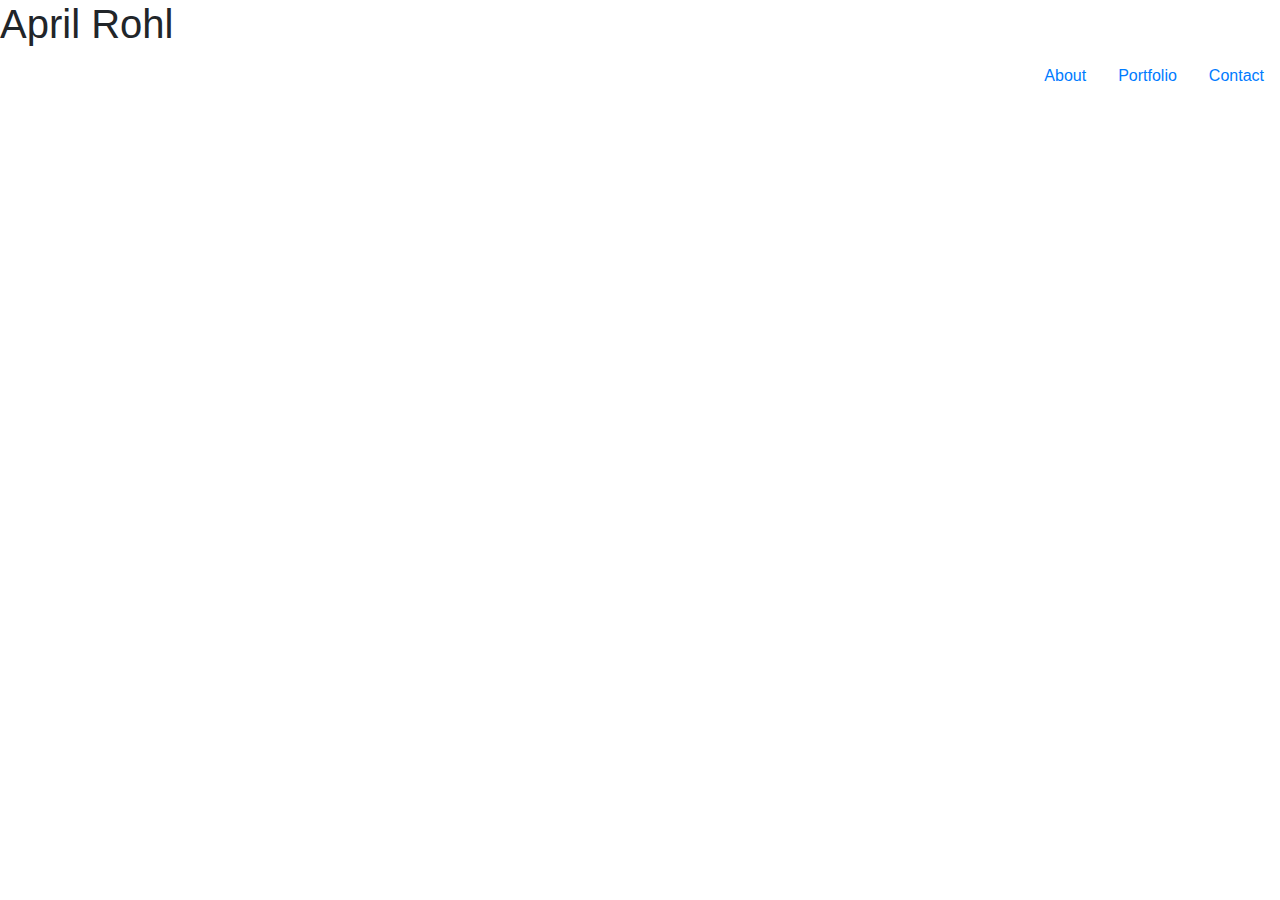
==== contact.html @ e970e976 "added in image folder and navbar" ====
<!DOCTYPE html>
<html lang="en">
<head>
    <meta charset="UTF-8">
    <meta name="viewport" content="width=device-width, initial-scale=1.0">
    <meta http-equiv="X-UA-Compatible" content="ie=edge">
    <title>Bootstrap-Portfolio</title>
    <link rel="stylesheet" href="https://stackpath.bootstrapcdn.com/bootstrap/4.4.1/css/bootstrap.min.css" integrity="sha384-Vkoo8x4CGsO3+Hhxv8T/Q5PaXtkKtu6ug5TOeNV6gBiFeWPGFN9MuhOf23Q9Ifjh" crossorigin="anonymous">

</head>
<body>
    <header>
        <h1>April Rohl</h1>
        <ul class="nav justify-content-end">
            <li class="nav-item">
              <a class="nav-link active" href="index.html">About</a>
            </li>
            <li class="nav-item">
              <a class="nav-link" href="portfolio.html">Portfolio</a>
            </li>
            <li class="nav-item">
              <a class="nav-link" href="contact.html">Contact</a>
            </li>
            
          </ul>
    </header>

    
    <script src="https://code.jquery.com/jquery-3.4.1.slim.min.js" integrity="sha384-J6qa4849blE2+poT4WnyKhv5vZF5SrPo0iEjwBvKU7imGFAV0wwj1yYfoRSJoZ+n" crossorigin="anonymous"></script>
    <script src="https://cdn.jsdelivr.net/npm/popper.js@1.16.0/dist/umd/popper.min.js" integrity="sha384-Q6E9RHvbIyZFJoft+2mJbHaEWldlvI9IOYy5n3zV9zzTtmI3UksdQRVvoxMfooAo" crossorigin="anonymous"></script>
    <script src="https://stackpath.bootstrapcdn.com/bootstrap/4.4.1/js/bootstrap.min.js" integrity="sha384-wfSDF2E50Y2D1uUdj0O3uMBJnjuUD4Ih7YwaYd1iqfktj0Uod8GCExl3Og8ifwB6" crossorigin="anonymous"></script>
</body>
</html>
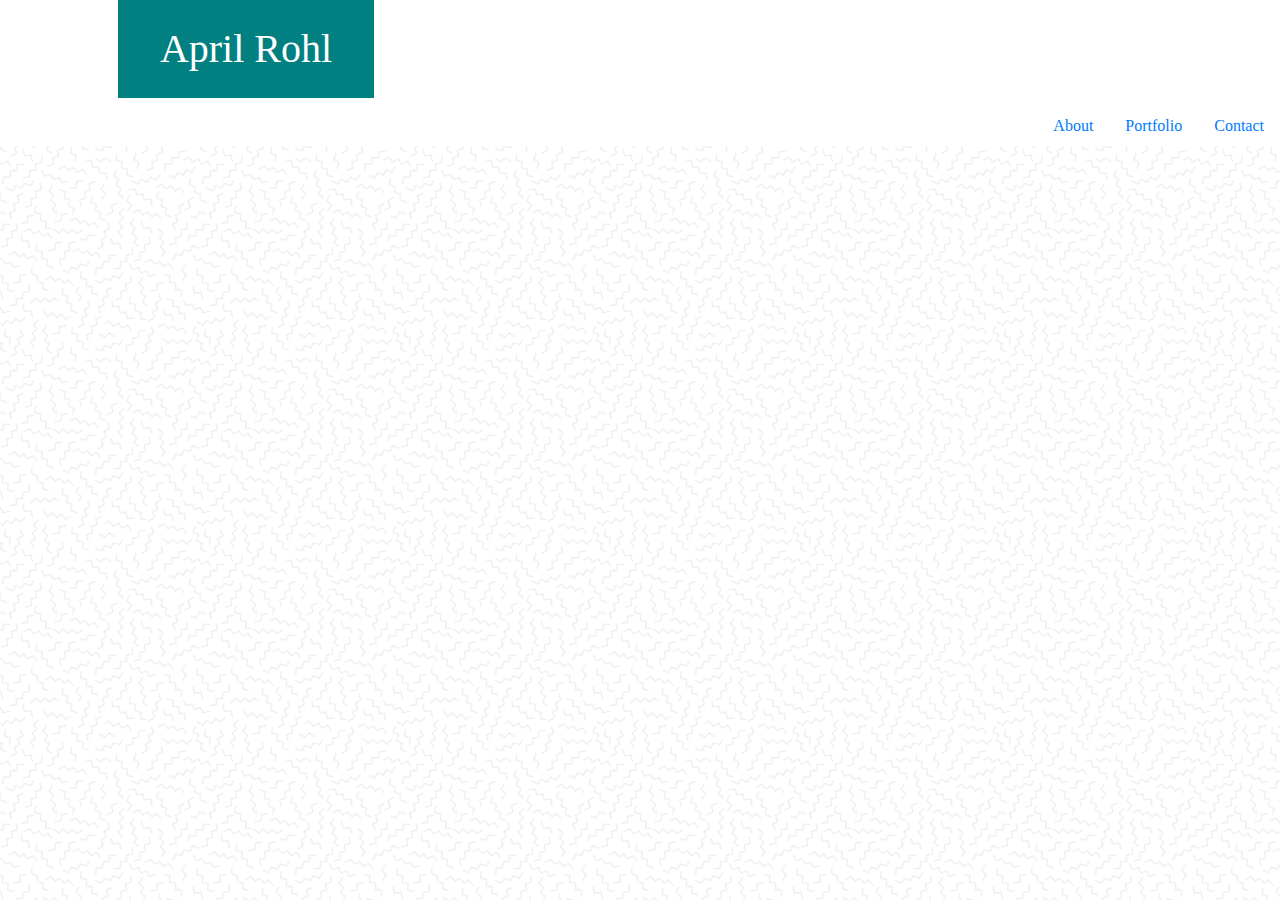
==== commit 292fe2cb: "adding css and other images" ====
--- a/contact.html
+++ b/contact.html
@@ -5,6 +5,7 @@
     <meta name="viewport" content="width=device-width, initial-scale=1.0">
     <meta http-equiv="X-UA-Compatible" content="ie=edge">
     <title>Bootstrap-Portfolio</title>
+    <link rel="stylesheet" type="text/css" href="assets/css/style.css">
     <link rel="stylesheet" href="https://stackpath.bootstrapcdn.com/bootstrap/4.4.1/css/bootstrap.min.css" integrity="sha384-Vkoo8x4CGsO3+Hhxv8T/Q5PaXtkKtu6ug5TOeNV6gBiFeWPGFN9MuhOf23Q9Ifjh" crossorigin="anonymous">
 
 </head>
--- a/assets/css/style.css
+++ b/assets/css/style.css
@@ -0,0 +1,151 @@
+body {
+    background-image: url(../images/memphis-mini.png);
+    padding:0;
+    margin:0;
+}
+
+header {
+    /* max-width: 960px; */
+    width: 100%;
+    background-color: white;
+    font-family: Georgia, 'Times New Roman', Times, serif;
+    overflow: auto;
+    margin: 0px auto;
+    border-color: grey;
+    border-width: 0px 0px 1 px 0px;
+    display: flex;
+    justify-content: space-between;
+    align-items: center;
+}
+
+hr {
+    width: 95%;
+}
+
+h1 {
+    padding: 25px 0;
+    margin: 0px;
+    margin-left: 118px;
+    margin-bottom: 20px;
+    font-size: 25px;
+    color: white;
+    text-align: center;
+    width: 20%;
+    background: teal;
+}
+
+.nav_links {
+    list-style: none;
+}
+
+.nav_links li {
+    display: inline-block;
+    padding: 0px 20px;
+}
+
+a:hover {
+    background-color: lightgrey;
+}
+
+#bio-image  {
+    float: left;
+    height: 200px;
+    width: 150x;
+    margin-right: 20px;
+}
+
+.about-me {
+    /* height: 450px; */
+    margin: auto;
+    background-color: whitesmoke;
+    border-color: black;
+    border-width: 3px;
+    clear: right;
+    /* float: left; */
+    /* width: 70%; */
+}
+
+h2 {
+    text-align: left;
+    font-size: 25px;
+    color: teal;
+}
+
+h3  {
+    text-align: center;
+    position: absolute; bottom: -8px;
+    font-size: 25px;
+    color: white;
+    background: teal;
+    width: 48.5%;
+}
+
+input[type=text], select, textarea  {
+    width: 100%;
+    padding: 12px;
+    border: 1px solid #ccc;
+    border-radius: 4px;
+    box-sizing: border-box;
+    margin-bottom: 16px;
+    resize: vertical;
+}
+
+input[type=submit]  {
+    background-color: teal;
+    color: white;
+    padding: 12px 20px;
+    border: none;
+    border-radius: 4px;
+    cursor: pointer;
+}
+
+input[type=sumbit]:hover  {
+    background-color: white;
+}
+
+.container {
+    border-radius: 5px;
+    background-color: whitesmoke;
+    padding: 20px;
+    width:  70vw;
+    margin-left: 10%;
+}
+
+.container-2 {
+    margin-left: 10%;
+}
+
+.images {
+    width: 100%;
+    display: float;
+}
+
+.content  {
+    position: relative;
+    width: 50%;
+    float: left;
+}
+
+.footer {
+    position: sticky;
+    left: 0;
+    bottom: 0;
+    margin-left: 0;
+    margin-right: 0;
+    width: 100%;
+    background-color: darkgray;
+    color: white;
+    text-align: center;
+    border-top: 8px solid #4aaaa5;
+}
+
+bottom{
+    clear:both;
+}
+
+.clearfix::after {
+    content: "";
+    clear: both;
+    display: table;
+  }
+  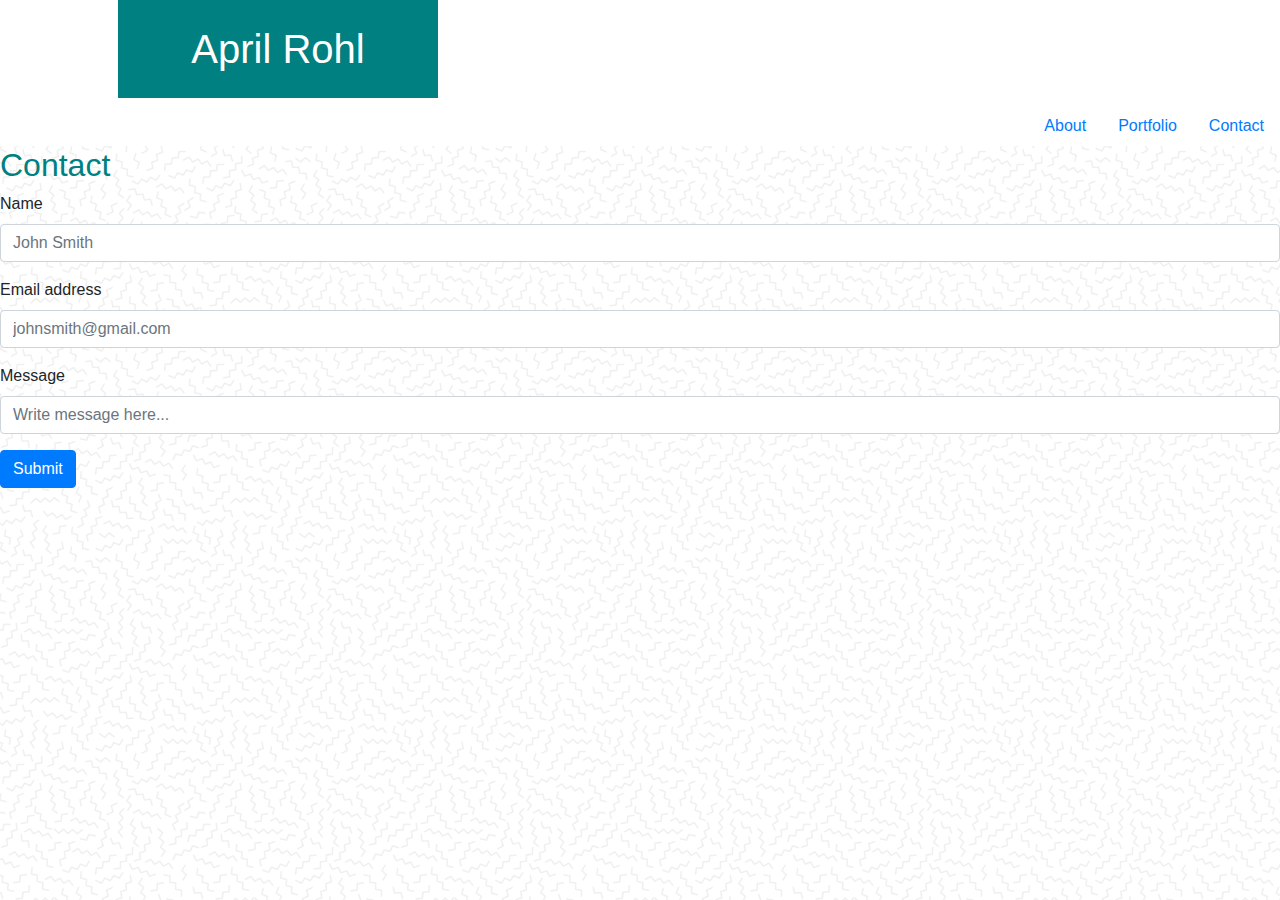
==== commit 182fa7a5: "added contact form" ====
--- a/contact.html
+++ b/contact.html
@@ -26,6 +26,22 @@
           </ul>
     </header>
 
+    <form class = "form-horizontal" role = "form">
+        <h2>Contact</h2>
+        <div class="form-group">
+          <label for="name">Name</label>
+          <input type="name" class="form-control" id="name" placeholder="John Smith">
+        </div>
+        <div class="form-group">
+          <label for="emailaddress">Email address</label>
+          <input type="emailaddress" class="form-control" id="email" placeholder="johnsmith@gmail.com">
+        </div>
+        <div class="form-group">
+            <label for="message">Message</label>
+        <input type="message" class="form-control" id="message" placeholder="Write message here..."> 
+        </div>
+        <button type="submit" class="btn btn-primary">Submit</button>
+      </form>
     
     <script src="https://code.jquery.com/jquery-3.4.1.slim.min.js" integrity="sha384-J6qa4849blE2+poT4WnyKhv5vZF5SrPo0iEjwBvKU7imGFAV0wwj1yYfoRSJoZ+n" crossorigin="anonymous"></script>
     <script src="https://cdn.jsdelivr.net/npm/popper.js@1.16.0/dist/umd/popper.min.js" integrity="sha384-Q6E9RHvbIyZFJoft+2mJbHaEWldlvI9IOYy5n3zV9zzTtmI3UksdQRVvoxMfooAo" crossorigin="anonymous"></script>
--- a/assets/css/style.css
+++ b/assets/css/style.css
@@ -5,42 +5,28 @@
 }
 
 header {
-    /* max-width: 960px; */
     width: 100%;
     background-color: white;
-    font-family: Georgia, 'Times New Roman', Times, serif;
+    font-family: Arial, Helvetica, sans-serif;
     overflow: auto;
     margin: 0px auto;
     border-color: grey;
     border-width: 0px 0px 1 px 0px;
     display: flex;
     justify-content: space-between;
-    align-items: center;
-}
-
-hr {
-    width: 95%;
+    align-items: left;
 }
 
 h1 {
-    padding: 25px 0;
+    padding: 25px 0;   
     margin: 0px;
     margin-left: 118px;
     margin-bottom: 20px;
     font-size: 25px;
     color: white;
     text-align: center;
-    width: 20%;
+    width: 25%;
     background: teal;
-}
-
-.nav_links {
-    list-style: none;
-}
-
-.nav_links li {
-    display: inline-block;
-    padding: 0px 20px;
 }
 
 a:hover {
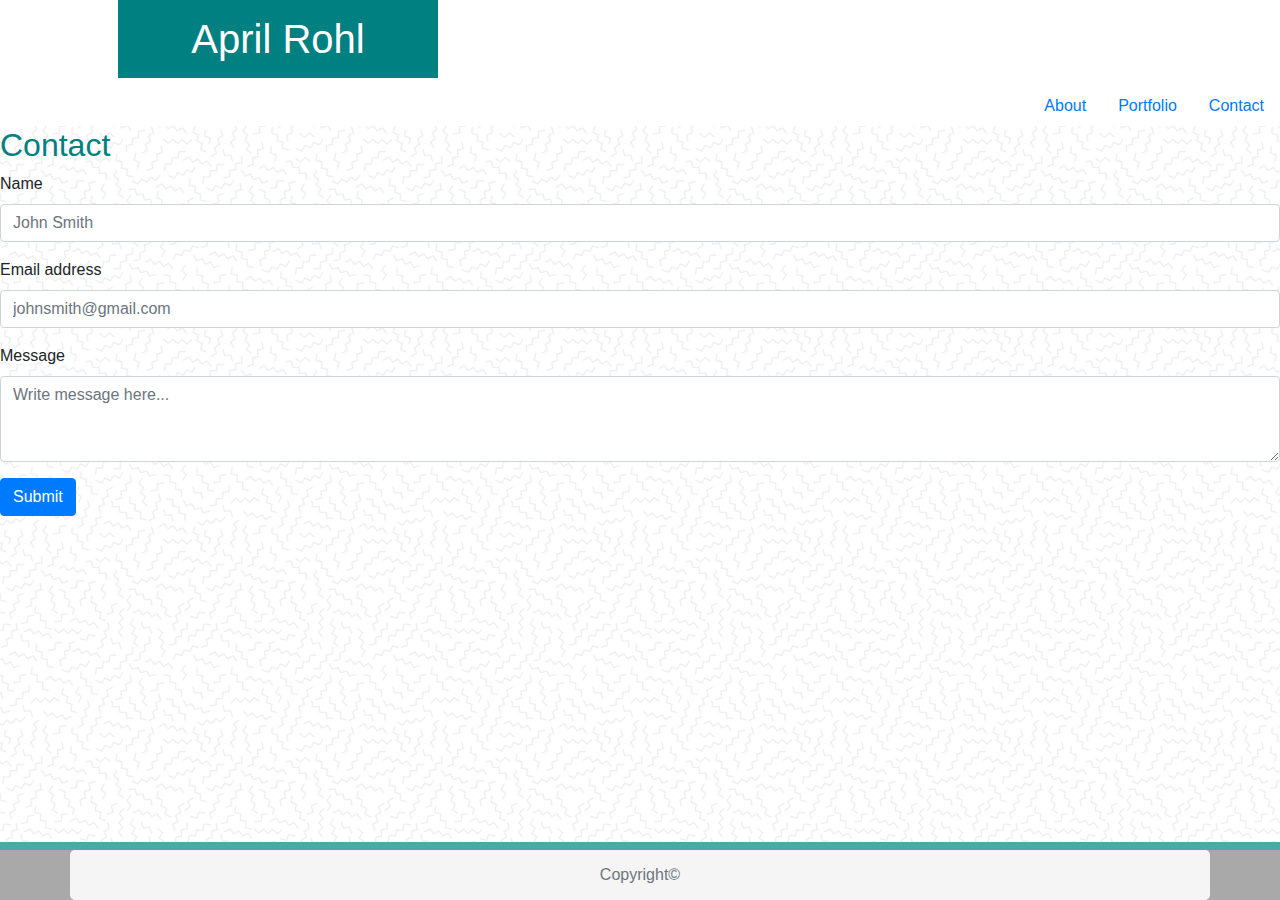
==== commit df3bf6c3: "added footer" ====
--- a/contact.html
+++ b/contact.html
@@ -25,7 +25,7 @@
             
           </ul>
     </header>
-
+    
     <form class = "form-horizontal" role = "form">
         <h2>Contact</h2>
         <div class="form-group">
@@ -37,12 +37,19 @@
           <input type="emailaddress" class="form-control" id="email" placeholder="johnsmith@gmail.com">
         </div>
         <div class="form-group">
-            <label for="message">Message</label>
-        <input type="message" class="form-control" id="message" placeholder="Write message here..."> 
+        <label for="message">Message</label>
+        <textarea class="form-control" rows = "3" placeholder="Write message here..."></textarea>
         </div>
         <button type="submit" class="btn btn-primary">Submit</button>
       </form>
     
+
+      <footer class="footer">
+        <div class="container">
+        <span class="text-muted">Copyright&copy</span>
+        </div>
+        </footer>
+        
     <script src="https://code.jquery.com/jquery-3.4.1.slim.min.js" integrity="sha384-J6qa4849blE2+poT4WnyKhv5vZF5SrPo0iEjwBvKU7imGFAV0wwj1yYfoRSJoZ+n" crossorigin="anonymous"></script>
     <script src="https://cdn.jsdelivr.net/npm/popper.js@1.16.0/dist/umd/popper.min.js" integrity="sha384-Q6E9RHvbIyZFJoft+2mJbHaEWldlvI9IOYy5n3zV9zzTtmI3UksdQRVvoxMfooAo" crossorigin="anonymous"></script>
     <script src="https://stackpath.bootstrapcdn.com/bootstrap/4.4.1/js/bootstrap.min.js" integrity="sha384-wfSDF2E50Y2D1uUdj0O3uMBJnjuUD4Ih7YwaYd1iqfktj0Uod8GCExl3Og8ifwB6" crossorigin="anonymous"></script>
--- a/assets/css/style.css
+++ b/assets/css/style.css
@@ -14,11 +14,11 @@
     border-width: 0px 0px 1 px 0px;
     display: flex;
     justify-content: space-between;
-    align-items: left;
+    align-items: center;
 }
 
 h1 {
-    padding: 25px 0;   
+    padding: 15px 0;
     margin: 0px;
     margin-left: 118px;
     margin-bottom: 20px;
@@ -27,6 +27,7 @@
     text-align: center;
     width: 25%;
     background: teal;
+   justify-content: flex-start;
 }
 
 a:hover {
@@ -66,28 +67,6 @@
     width: 48.5%;
 }
 
-input[type=text], select, textarea  {
-    width: 100%;
-    padding: 12px;
-    border: 1px solid #ccc;
-    border-radius: 4px;
-    box-sizing: border-box;
-    margin-bottom: 16px;
-    resize: vertical;
-}
-
-input[type=submit]  {
-    background-color: teal;
-    color: white;
-    padding: 12px 20px;
-    border: none;
-    border-radius: 4px;
-    cursor: pointer;
-}
-
-input[type=sumbit]:hover  {
-    background-color: white;
-}
 
 .container {
     border-radius: 5px;
@@ -113,12 +92,10 @@
 }
 
 .footer {
-    position: sticky;
-    left: 0;
+    position: absolute;
     bottom: 0;
-    margin-left: 0;
-    margin-right: 0;
     width: 100%;
+    line-height: 10px;
     background-color: darkgray;
     color: white;
     text-align: center;
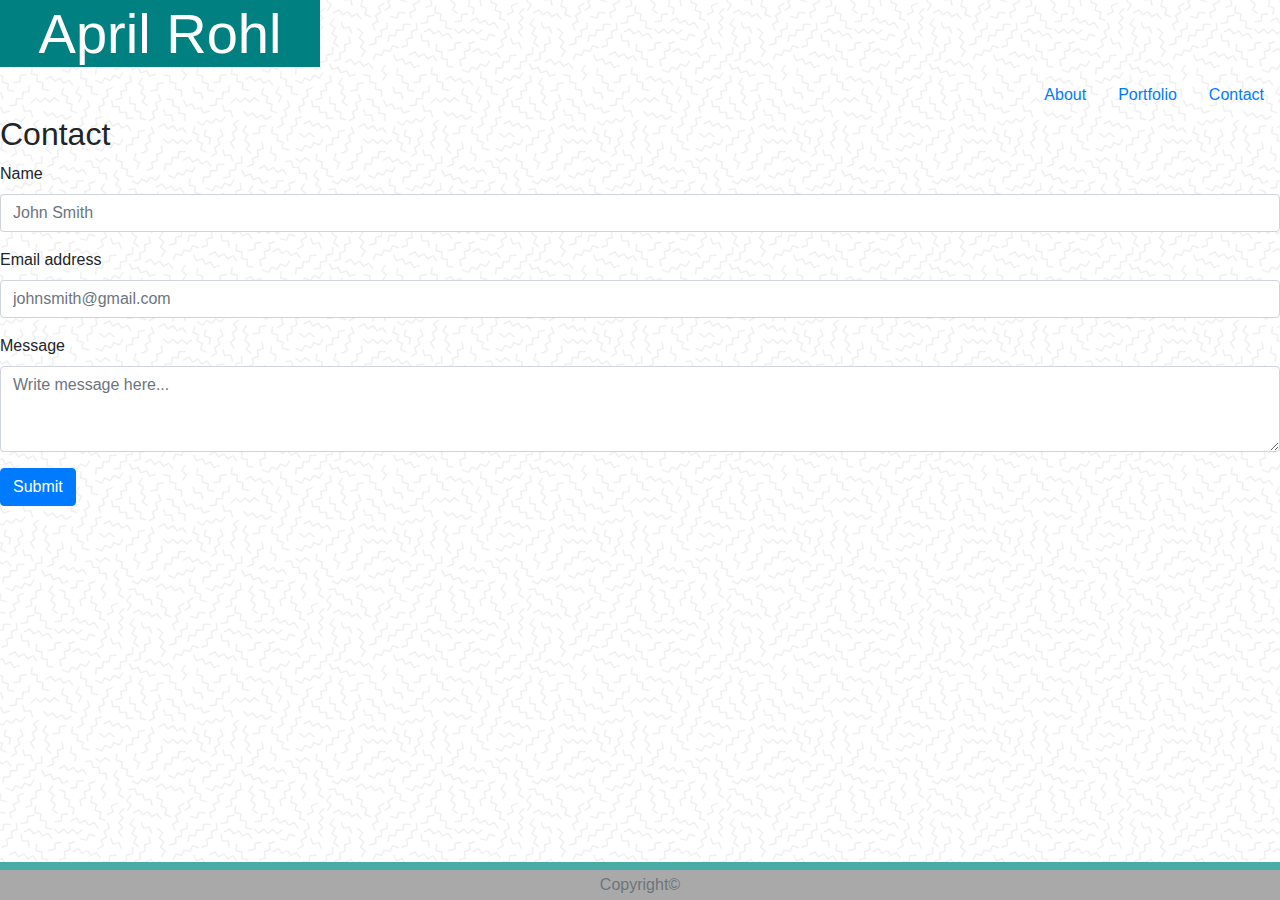
==== commit 4e77e484: "adding to portfolio page" ====
--- a/contact.html
+++ b/contact.html
@@ -11,7 +11,7 @@
 </head>
 <body>
     <header>
-        <h1>April Rohl</h1>
+      <h1 class="display-4">April Rohl</h1>
         <ul class="nav justify-content-end">
             <li class="nav-item">
               <a class="nav-link active" href="index.html">About</a>
--- a/assets/css/style.css
+++ b/assets/css/style.css
@@ -4,98 +4,19 @@
     margin:0;
 }
 
-header {
-    width: 100%;
-    background-color: white;
-    font-family: Arial, Helvetica, sans-serif;
-    overflow: auto;
-    margin: 0px auto;
-    border-color: grey;
-    border-width: 0px 0px 1 px 0px;
-    display: flex;
-    justify-content: space-between;
-    align-items: center;
-}
 
 h1 {
-    padding: 15px 0;
-    margin: 0px;
-    margin-left: 118px;
-    margin-bottom: 20px;
-    font-size: 25px;
     color: white;
     text-align: center;
     width: 25%;
     background: teal;
-   justify-content: flex-start;
-}
-
-a:hover {
-    background-color: lightgrey;
-}
-
-#bio-image  {
-    float: left;
-    height: 200px;
-    width: 150x;
-    margin-right: 20px;
-}
-
-.about-me {
-    /* height: 450px; */
-    margin: auto;
-    background-color: whitesmoke;
-    border-color: black;
-    border-width: 3px;
-    clear: right;
-    /* float: left; */
-    /* width: 70%; */
-}
-
-h2 {
-    text-align: left;
-    font-size: 25px;
-    color: teal;
-}
-
-h3  {
-    text-align: center;
-    position: absolute; bottom: -8px;
-    font-size: 25px;
-    color: white;
-    background: teal;
-    width: 48.5%;
-}
-
-
-.container {
-    border-radius: 5px;
-    background-color: whitesmoke;
-    padding: 20px;
-    width:  70vw;
-    margin-left: 10%;
-}
-
-.container-2 {
-    margin-left: 10%;
-}
-
-.images {
-    width: 100%;
-    display: float;
-}
-
-.content  {
-    position: relative;
-    width: 50%;
-    float: left;
 }
 
 .footer {
     position: absolute;
     bottom: 0;
     width: 100%;
-    line-height: 10px;
+    line-height: 30px;
     background-color: darkgray;
     color: white;
     text-align: center;
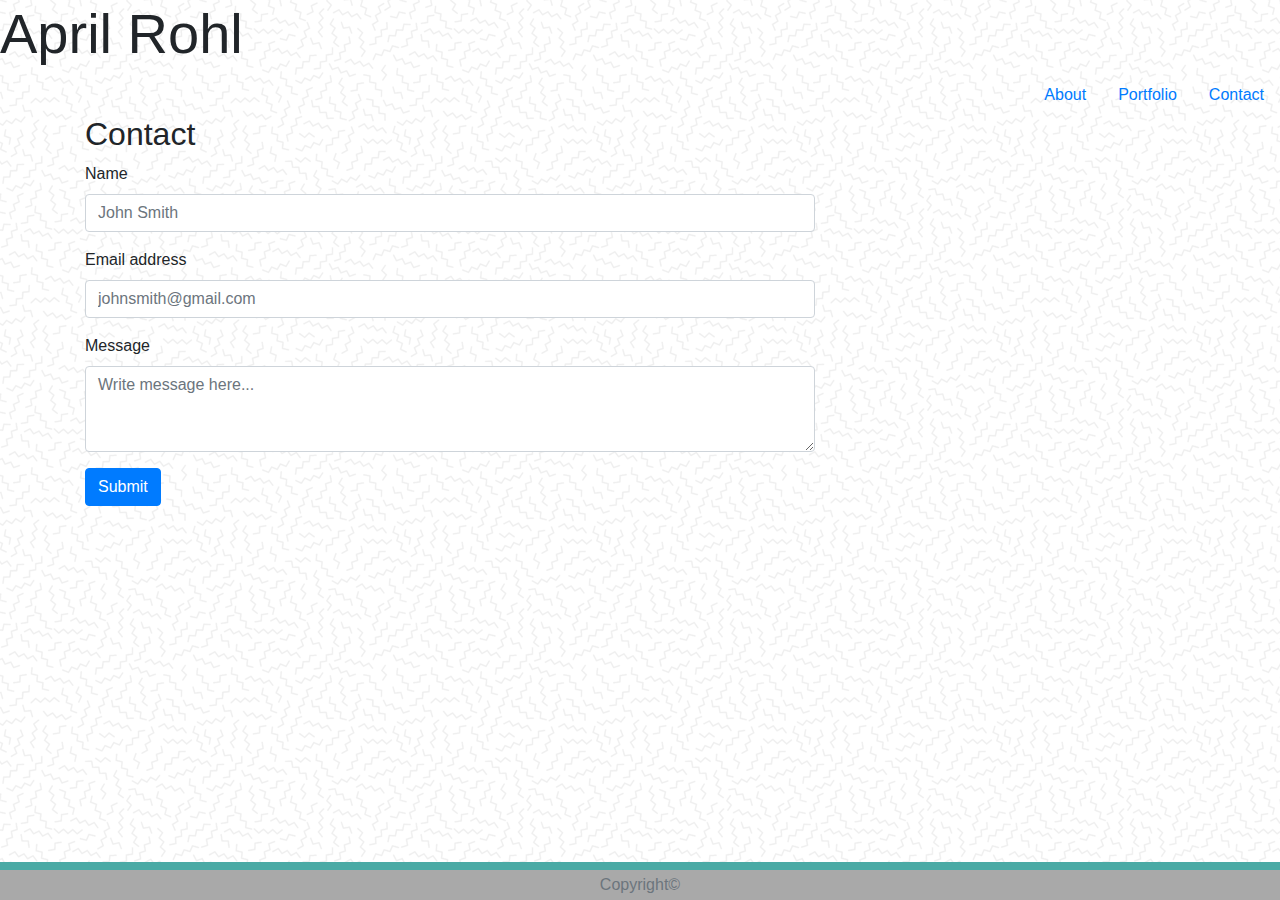
==== commit cabaa974: "adding in contact page" ====
--- a/contact.html
+++ b/contact.html
@@ -25,7 +25,10 @@
             
           </ul>
     </header>
-    
+    <div class="container">
+        <div class="row">
+          <div class="col-md-8">
+                
     <form class = "form-horizontal" role = "form">
         <h2>Contact</h2>
         <div class="form-group">
@@ -42,6 +45,9 @@
         </div>
         <button type="submit" class="btn btn-primary">Submit</button>
       </form>
+    </div>
+  </div> 
+    </div>
     
 
       <footer class="footer">
--- a/assets/css/style.css
+++ b/assets/css/style.css
@@ -2,14 +2,6 @@
     background-image: url(../images/memphis-mini.png);
     padding:0;
     margin:0;
-}
-
-
-h1 {
-    color: white;
-    text-align: center;
-    width: 25%;
-    background: teal;
 }
 
 .footer {
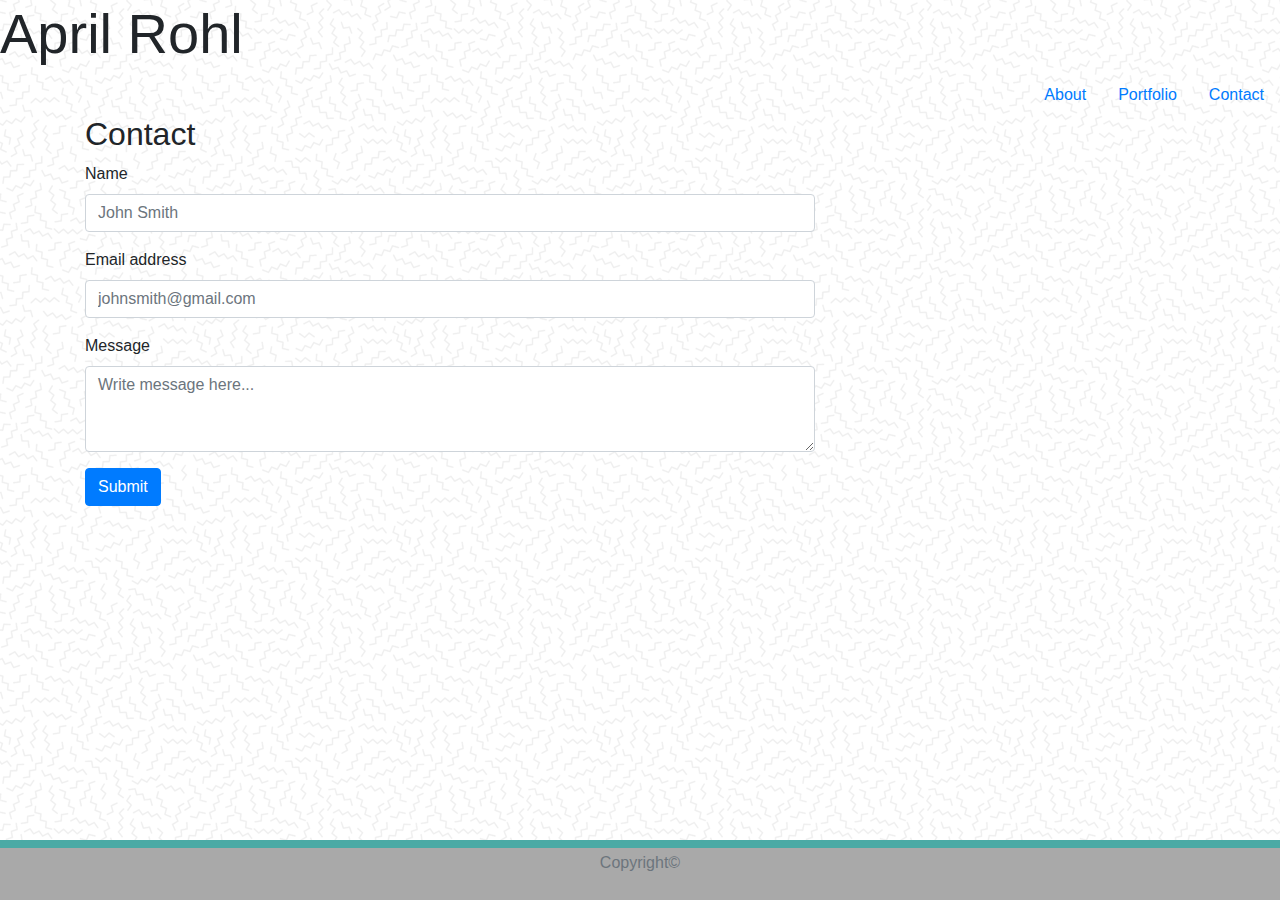
==== commit aef3da5e: "added in final css and div column for h3" ====
--- a/contact.html
+++ b/contact.html
@@ -22,8 +22,7 @@
             <li class="nav-item">
               <a class="nav-link" href="contact.html">Contact</a>
             </li>
-            
-          </ul>
+       </ul>
     </header>
     <div class="container">
         <div class="row">
--- a/assets/css/style.css
+++ b/assets/css/style.css
@@ -4,10 +4,42 @@
     margin:0;
 }
 
+html {
+    position: relative;
+    min-height: 100%;
+    }
+
+body {
+    margin-bottom: 60px;
+}
+
+h3 {
+    background-color: teal;
+    width: 99%;
+    padding: 10px;
+    margin: 15px;  
+}
+
+/* .portcol {
+    position: relative;
+
+} */
+
+.portimg {
+    width: 90%;
+    /* position: absolute; */
+    bottom: 1%;
+}
+
+.portfolio {
+    margin-bottom: 5%;
+}
+
 .footer {
     position: absolute;
     bottom: 0;
     width: 100%;
+    height: 60px;
     line-height: 30px;
     background-color: darkgray;
     color: white;
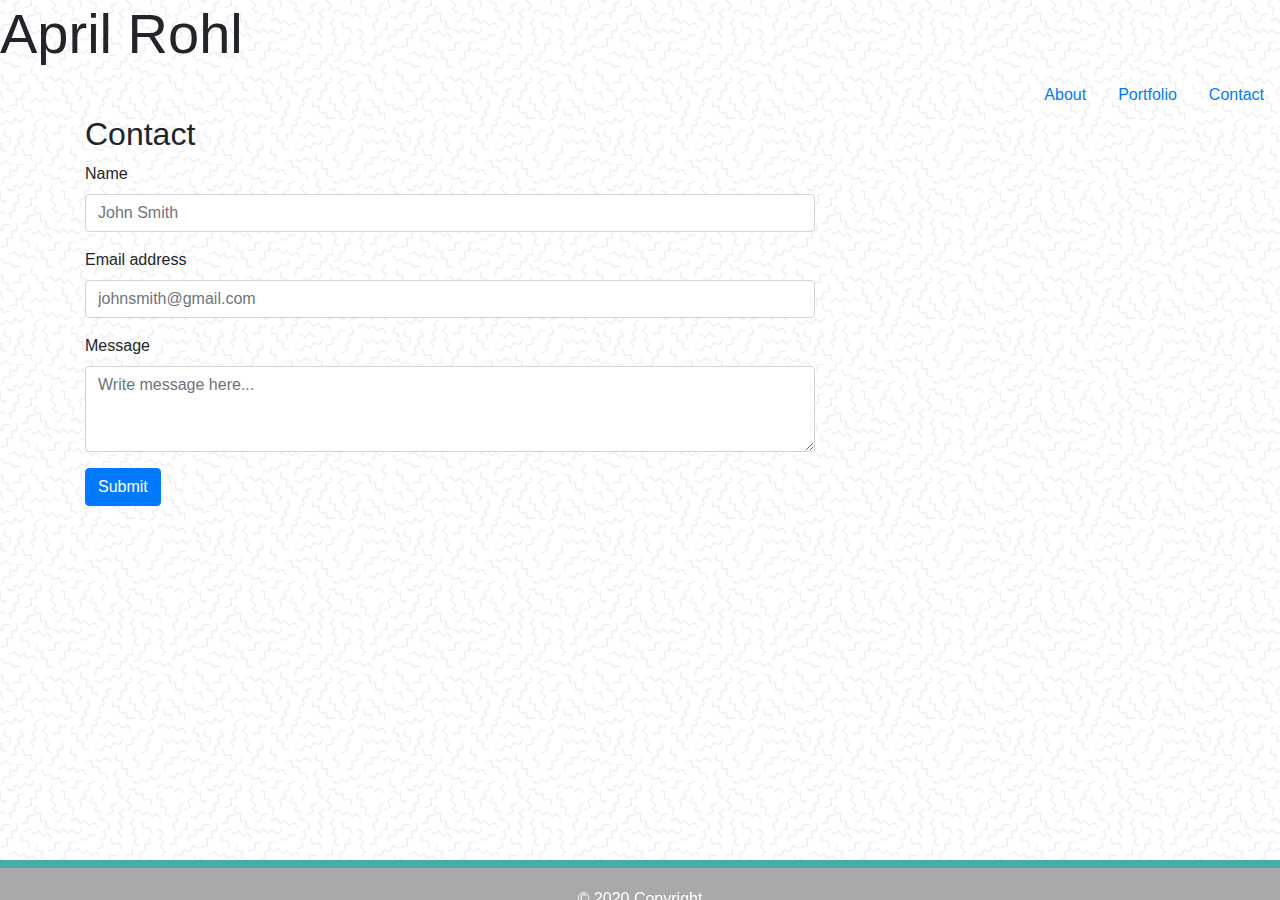
==== commit 67e1a40b: "updates to bootstrap to add portfolio pieces" ====
--- a/contact.html
+++ b/contact.html
@@ -6,8 +6,10 @@
     <meta http-equiv="X-UA-Compatible" content="ie=edge">
     <title>Bootstrap-Portfolio</title>
     <link rel="stylesheet" type="text/css" href="assets/css/style.css">
-    <link rel="stylesheet" href="https://stackpath.bootstrapcdn.com/bootstrap/4.4.1/css/bootstrap.min.css" integrity="sha384-Vkoo8x4CGsO3+Hhxv8T/Q5PaXtkKtu6ug5TOeNV6gBiFeWPGFN9MuhOf23Q9Ifjh" crossorigin="anonymous">
-
+    <!-- Bootstrap -->
+  <link rel="stylesheet" href="https://maxcdn.bootstrapcdn.com/bootstrap/4.0.0/css/bootstrap.min.css">
+  <script src="https://cdnjs.cloudflare.com/ajax/libs/jquery/3.2.1/jquery.min.js"></script>
+  <script src="https://maxcdn.bootstrapcdn.com/bootstrap/4.0.0/js/bootstrap.min.js"></script>
 </head>
 <body>
     <header>
@@ -49,14 +51,12 @@
     </div>
     
 
-      <footer class="footer">
-        <div class="container">
-        <span class="text-muted">Copyright&copy</span>
-        </div>
-        </footer>
+    <footer class="footer fixed-bottom">
+      <div class="container">
+        <div class="footer-copyright text-center py-3">© 2020 Copyright</div>
+      </div>
+      </footer>
         
-    <script src="https://code.jquery.com/jquery-3.4.1.slim.min.js" integrity="sha384-J6qa4849blE2+poT4WnyKhv5vZF5SrPo0iEjwBvKU7imGFAV0wwj1yYfoRSJoZ+n" crossorigin="anonymous"></script>
-    <script src="https://cdn.jsdelivr.net/npm/popper.js@1.16.0/dist/umd/popper.min.js" integrity="sha384-Q6E9RHvbIyZFJoft+2mJbHaEWldlvI9IOYy5n3zV9zzTtmI3UksdQRVvoxMfooAo" crossorigin="anonymous"></script>
-    <script src="https://stackpath.bootstrapcdn.com/bootstrap/4.4.1/js/bootstrap.min.js" integrity="sha384-wfSDF2E50Y2D1uUdj0O3uMBJnjuUD4Ih7YwaYd1iqfktj0Uod8GCExl3Og8ifwB6" crossorigin="anonymous"></script>
+   
 </body>
 </html>--- a/assets/css/style.css
+++ b/assets/css/style.css
@@ -36,10 +36,10 @@
 }
 
 .footer {
-    position: absolute;
+    position: fixed;
     bottom: 0;
     width: 100%;
-    height: 60px;
+    height: 40px;
     line-height: 30px;
     background-color: darkgray;
     color: white;
